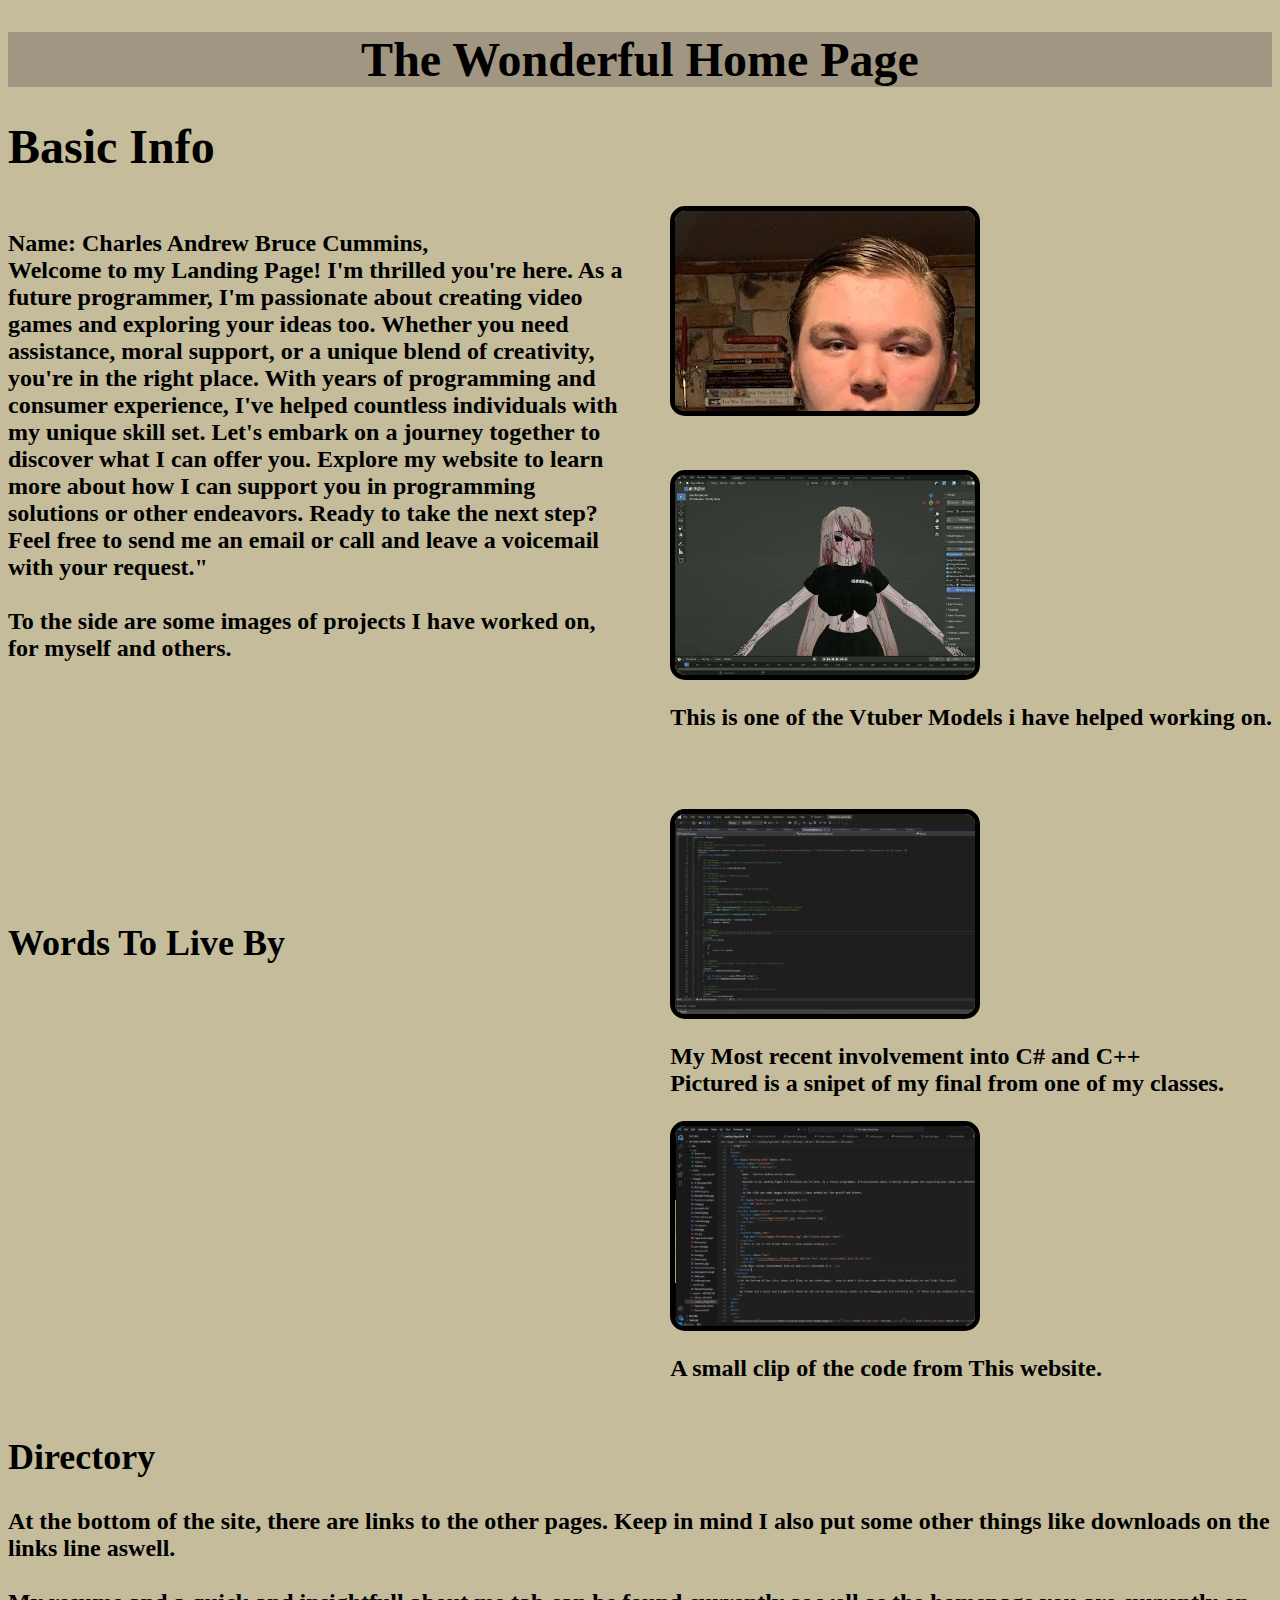
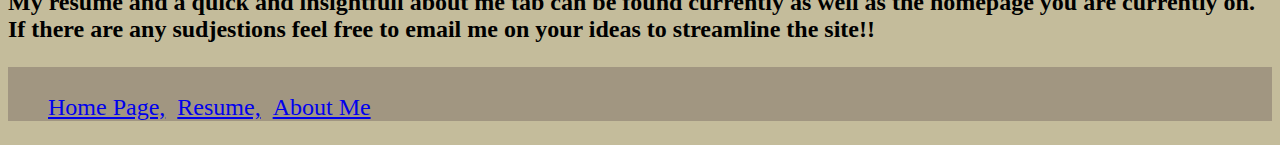
==== pages/index.html @ a69c89a7 "Add files via upload" ====
<!doctype html>
<html lang="en">
<head>
  <meta charset="UTF-8">
  <meta name="viewport" content="width=device-width, initial-scale=1.0">
  <title>www.CharlesC.com</title>
  <link rel="stylesheet" href="../css/Boxes.css">
  <link rel="stylesheet" href="../css/CSS.css">
  <link rel="stylesheet" href="../site/css/Comic Sans.css">
  <link rel="icon" href="../site/images/The God Empoeor.png" type="image/png">
  <script src="../site/JavaScript/RandomQuote.js" defer></script>
</head>
<body>
  <header>
    <h1>The Wonderful Home Page</h1>
  </header>
    <div>
      <h1 class="heading-bold">Basic Info</h1>
      <section class="container">
        <section class="info-box";>
          <p>
            Name:  Charles Andrew Bruce Cummins,
            <br>
            Welcome to my Landing Page! I'm thrilled you're here. As a future programmer, I'm passionate about creating video games and exploring your ideas too. Whether you need assistance, moral support, or a unique blend of creativity, you're in the right place. With years of programming and consumer experience, I've helped countless individuals with my unique skill set. Let's embark on a journey together to discover what I can offer you. Explore my website to learn more about how I can support you in programming solutions or other endeavors. Ready to take the next step? Feel free to send me an email or call and leave a voicemail with your request."
            <br>
            <br>
            To the side are some images of projects I have worked on, for myself and others.
          </p>
          <h2 class="heading-bold">Words To Live By</h3>
            <div id="quote" style="font-weight: bolder;"></div>
        </section>
        <section style="justify-content:flex-end;"class="info-box" style="width: 300px;">
          <section class="box">
            <img src="../../images/Headshot.jpg" alt="Headshot.jpg">
          </section>
          <br>
          <br>
          <section class="box">
            <img src="../../images/BlenderVtube.jpg" alt="Vtuber Blender Model" style="height: 200px;">
          </section>
          <p>This is one of the Vtuber Models i have helped working on.</p>
          <br>
          <br>
          <section class="box">
            <img style="height: 200px;" src="../../images/3.5Theater.PNG" alt="My Most recent involvement into C# and C++">
          </section>
          <p>My Most recent involvement into C# and C++<br>Pictured is a snipet of my final from one of my classes.</p>
          <section class="box">
            <img src="../../images/Html.PNG" alt="Html.png" style="height: 200px;">
          </section>
          <p>A small clip of the code from This website.</p>
        </section>
      </section>
        <h2>Directory</h2>
        <p>At the bottom of the site, there are links to the other pages.  Keep in mind I also put some other things like downloads on the links line aswell.
          <br>
          <br>
          My resume and a quick and insightfull about me tab can be found currently as well as the homepage you are currently on.  If there are any sudjestions feel free to email me on your ideas to streamline the site!!
        </p>
    </div>
  </main>
</body>
  <footer>
    <nav>
      <ul>
        <aside><ul><a>  </a></ul><a href="../../index.html">Home Page,</a><a>  </a><a href="Resume.html">Resume,</a><a>  </a><a href="About_ME.html">About Me</a></aside>
      </ul>
    </nav>
  </footer>
</html>
---- css/Boxes.css ----
/* Create a grid layout */
   .container {
    display: grid;
    grid-template-columns: 1fr 1fr; /* Two equal columns */
    grid-gap: 20px; /* Gap between columns */
}

/* Style for the boxes */
.info-box {
    background-color: transparent;
    display: grid;
}

/* Style for sections */
.section {
    margin-bottom: 10px;
}

.section-header {
    font-weight: bold;
}

.section-content {
    margin-left: 10px;
}

.ResumeTop{
    display: grid;
    grid-template-columns: 1fr; /* Two equal columns */
    grid-gap: 20px; /* Gap between columns */
}

.box {
    align-content: center;
    width: 300px; /* Adjust the width as needed */
    height: 200px; /* Adjust the height as needed */
    border-radius: 15px; /* Adjust the border radius for rounded edges */
    border: 5px solid #000000; /* Border color and thickness */
    overflow: hidden; /* Ensure the image stays within the box */
}
.container2 {
    display: grid;
    grid-template-columns: repeat(3, 1fr); /* Two equal columns */
    grid-gap: 20px; /* Gap between columns */
}

.image-wrapper {
    text-align: center; /* Center align the image and text */
  }
  
  .image-wrapper img {
    max-width: 100%; /* Ensure images don't exceed container width */
    height: auto; /* Maintain aspect ratio */
  }
---- css/CSS.css ----
h1 {
    color: rgb(0, 0, 0);
}
p {
    font-weight: bolder;
}
body::before {
    content: '';
    position: absolute;
    top: 0;
    left: 0;
    width: 100%;
    height: 100%;
    background-image: url('/site/images/transparent Gif.gif');    background-size: cover;
    background-repeat: no-repeat;
    opacity: 0.1;
    pointer-events: none; /* Make the pseudo-element ignore pointer events */
}

body {
    position: relative;
    background-color: rgb(196, 188, 155);
    font-size: x-large;

}

header {
    text-align: center;
    background-color: rgb(161, 150, 129);
}

footer {
    text-align: start;
    background-color: rgb(161, 150, 129);
}
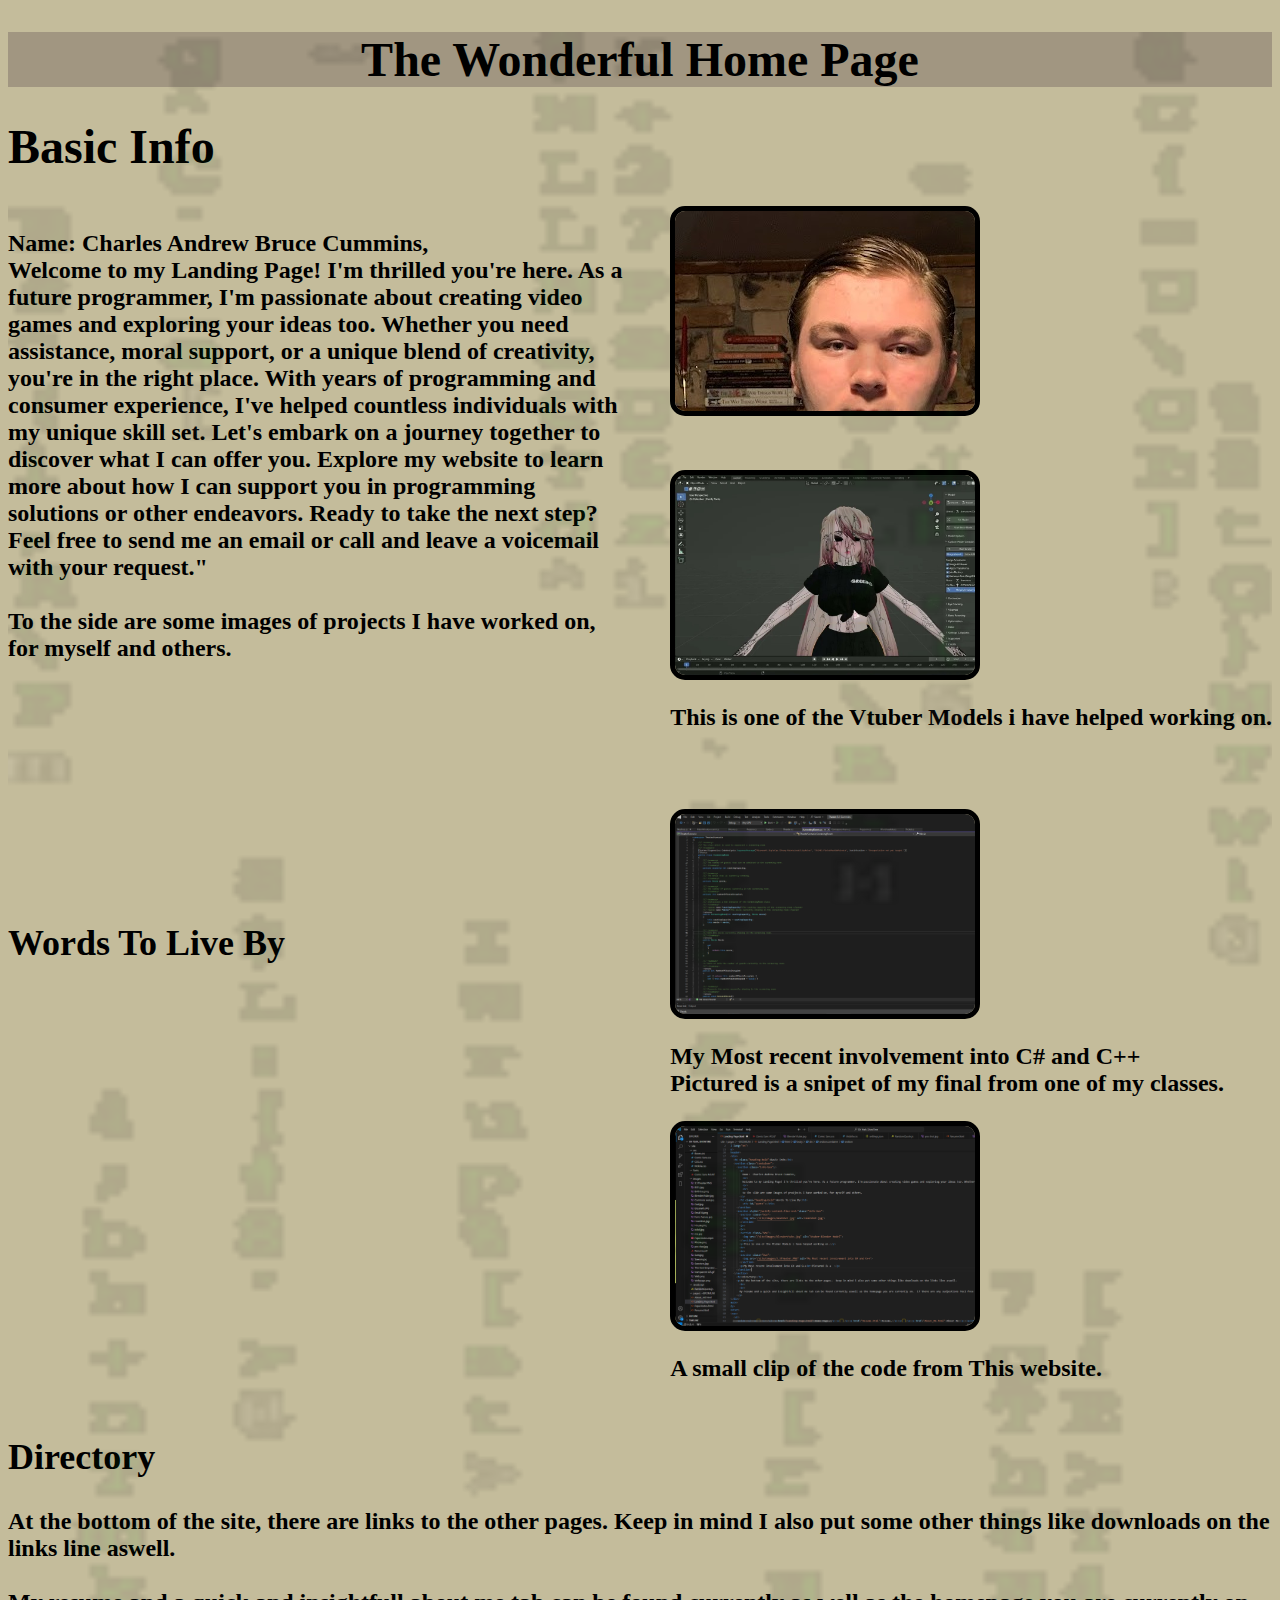
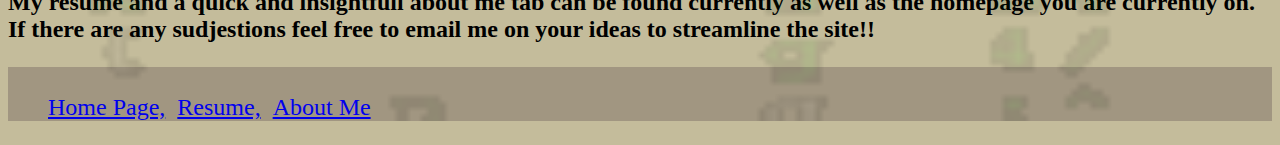
==== commit 5f5eab68: "Add files via upload" ====
--- a/pages/index.html
+++ b/pages/index.html
@@ -6,9 +6,9 @@
   <title>www.CharlesC.com</title>
   <link rel="stylesheet" href="../css/Boxes.css">
   <link rel="stylesheet" href="../css/CSS.css">
-  <link rel="stylesheet" href="../site/css/Comic Sans.css">
+  <link rel="stylesheet" href="../css/Comic Sans.css">
   <link rel="icon" href="../site/images/The God Empoeor.png" type="image/png">
-  <script src="../site/JavaScript/RandomQuote.js" defer></script>
+  <script src="../JavaScript/RandomQuote.js" defer></script>
 </head>
 <body>
   <header>
--- a/css/CSS.css
+++ b/css/CSS.css
@@ -11,7 +11,7 @@
     left: 0;
     width: 100%;
     height: 100%;
-    background-image: url('/site/images/transparent Gif.gif');    background-size: cover;
+    background-image: url('../images/transparent Gif.gif');    background-size: cover;
     background-repeat: no-repeat;
     opacity: 0.1;
     pointer-events: none; /* Make the pseudo-element ignore pointer events */
--- a/css/Comic Sans.css
+++ b/css/Comic Sans.css
@@ -0,0 +1,6 @@
+h1{
+    font-family: 'Comic Sans MS', cursive;
+}
+h2{
+    font-family: 'Comic Sans MS', cursive;
+}